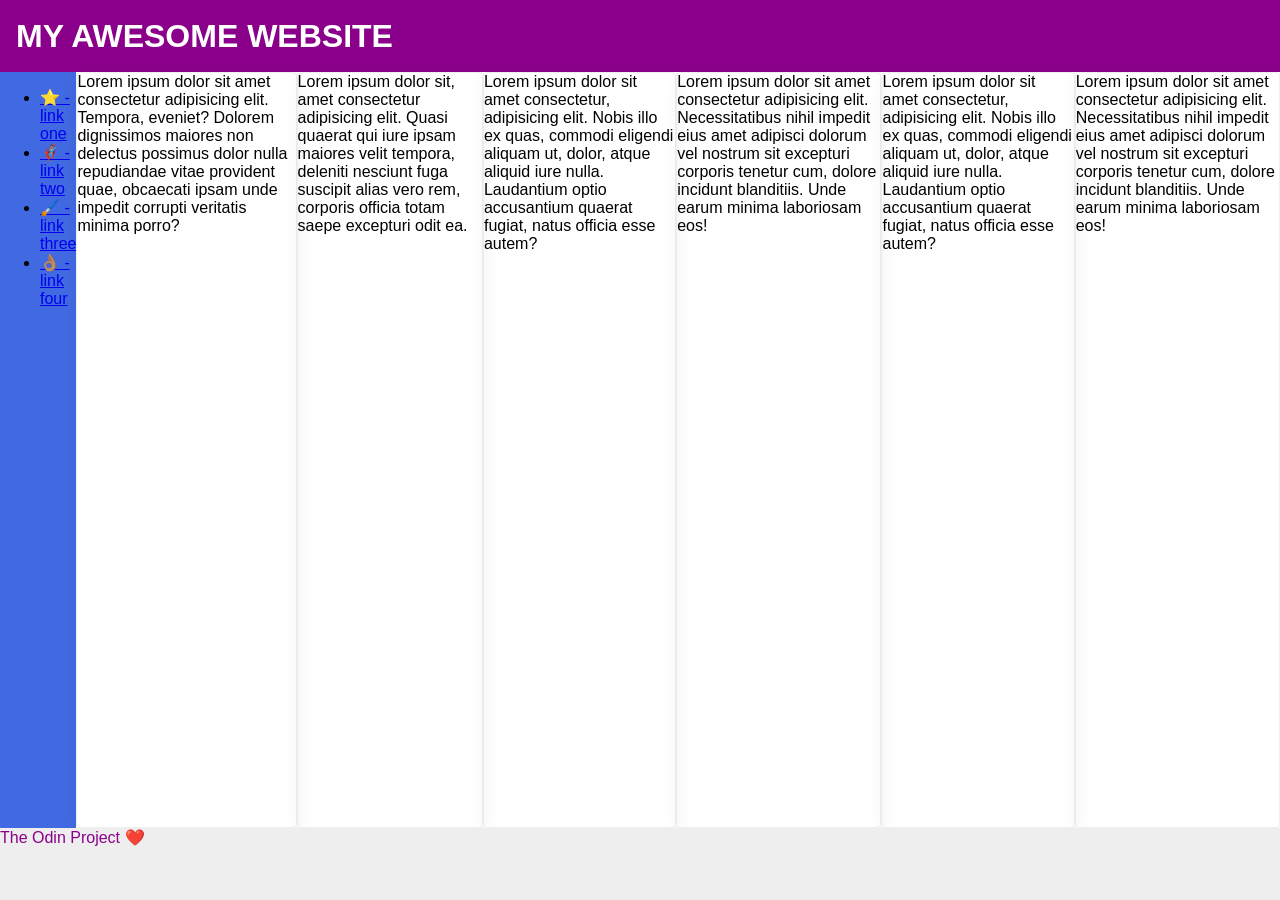
==== foundations/flex/07-flex-layout-2/index.html @ 32249f3d "have layout" ====
<!DOCTYPE html>
<html lang="en">
  <head>
    <meta charset="UTF-8">
    <meta http-equiv="X-UA-Compatible" content="IE=edge">
    <meta name="viewport" content="width=device-width, initial-scale=1.0">
    <title>The Holy Grail</title>
    <link rel="stylesheet" href="style.css">
  </head>
  <body>
    <div class="header">
      MY AWESOME WEBSITE
    </div>
    <div class ="container">
      <div class="sidebar">
        <ul>
         <li><a href="#">⭐ - link one</a></li>
         <li><a href="#">🦸🏽‍♂️ - link two</a></li>
         <li><a href="#">🖌️ - link three</a></li>
         <li><a href="#">👌🏽 - link four</a></li>
        </ul>
      </div>

      <div class="card">Lorem ipsum dolor sit amet consectetur adipisicing elit. Tempora, eveniet? Dolorem dignissimos maiores non delectus possimus dolor nulla repudiandae vitae provident quae, obcaecati ipsam unde impedit corrupti veritatis minima porro?</div>
      <div class="card">Lorem ipsum dolor sit, amet consectetur adipisicing elit. Quasi quaerat qui iure ipsam maiores velit tempora, deleniti nesciunt fuga suscipit alias vero rem, corporis officia totam saepe excepturi odit ea.</div>
      <div class="card">Lorem ipsum dolor sit amet consectetur, adipisicing elit. Nobis illo ex quas, commodi eligendi aliquam ut, dolor, atque aliquid iure nulla. Laudantium optio accusantium quaerat fugiat, natus officia esse autem?</div>
      <div class="card">Lorem ipsum dolor sit amet consectetur adipisicing elit. Necessitatibus nihil impedit eius amet adipisci dolorum vel nostrum sit excepturi corporis tenetur cum, dolore incidunt blanditiis. Unde earum minima laboriosam eos!</div>
      <div class="card">Lorem ipsum dolor sit amet consectetur, adipisicing elit. Nobis illo ex quas, commodi eligendi aliquam ut, dolor, atque aliquid iure nulla. Laudantium optio accusantium quaerat fugiat, natus officia esse autem?</div>
      <div class="card">Lorem ipsum dolor sit amet consectetur adipisicing elit. Necessitatibus nihil impedit eius amet adipisci dolorum vel nostrum sit excepturi corporis tenetur cum, dolore incidunt blanditiis. Unde earum minima laboriosam eos!</div>
    </div> 
    <div class="footer">
      The Odin Project ❤️
    </div>
  </body>
</html>
---- foundations/flex/07-flex-layout-2/style.css ----
body {
  font-family: -apple-system, BlinkMacSystemFont, 'Segoe UI', Roboto, Oxygen, Ubuntu, Cantarell, 'Open Sans', 'Helvetica Neue', sans-serif;
  margin: 0;
  min-height: 100vh;
  display:flex;
  flex: 1;
  flex-direction:column;
  justify-content:space-between;
}

.header {
  height: 72px;
  background: darkmagenta;
  color: white;
  font-size: 32px;
  font-weight:900;
  display:flex;
  align-items:center;
  padding-left:16px;

}

.footer {
  height: 72px;
  background: #eee;
  color: darkmagenta;
}

.sidebar {
  width: 300px;
  background: royalblue;
  box-sizing: border-box;
}

.card {
  border: 1px solid #eee;
  box-shadow: 2px 4px 16px rgba(0,0,0,.06);
  border-radius: 4px;
}

.container{
  display:flex;
  flex:1;

}
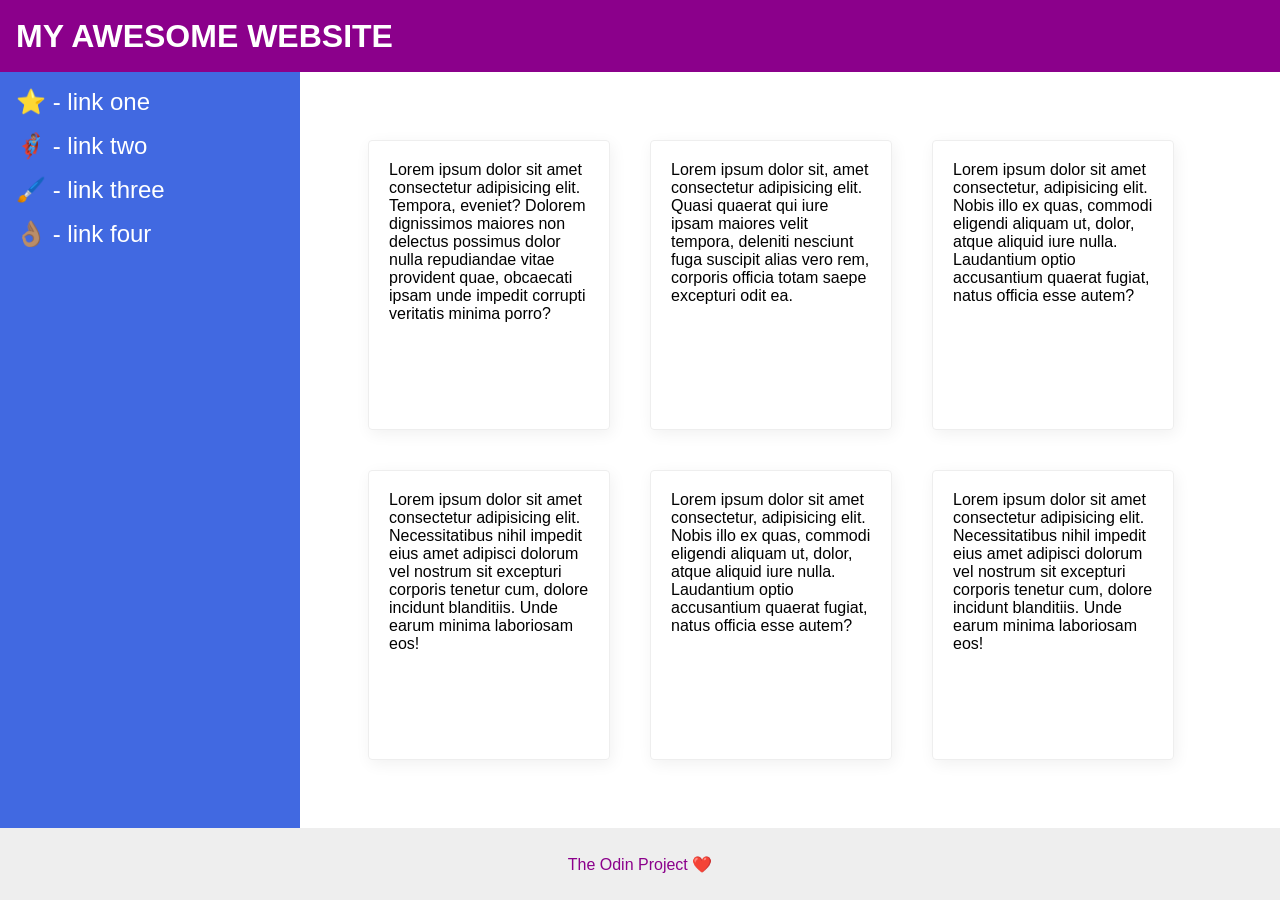
==== commit 33cdd77a: "completed 07" ====
--- a/foundations/flex/07-flex-layout-2/index.html
+++ b/foundations/flex/07-flex-layout-2/index.html
@@ -21,12 +21,14 @@
         </ul>
       </div>
 
-      <div class="card">Lorem ipsum dolor sit amet consectetur adipisicing elit. Tempora, eveniet? Dolorem dignissimos maiores non delectus possimus dolor nulla repudiandae vitae provident quae, obcaecati ipsam unde impedit corrupti veritatis minima porro?</div>
-      <div class="card">Lorem ipsum dolor sit, amet consectetur adipisicing elit. Quasi quaerat qui iure ipsam maiores velit tempora, deleniti nesciunt fuga suscipit alias vero rem, corporis officia totam saepe excepturi odit ea.</div>
-      <div class="card">Lorem ipsum dolor sit amet consectetur, adipisicing elit. Nobis illo ex quas, commodi eligendi aliquam ut, dolor, atque aliquid iure nulla. Laudantium optio accusantium quaerat fugiat, natus officia esse autem?</div>
-      <div class="card">Lorem ipsum dolor sit amet consectetur adipisicing elit. Necessitatibus nihil impedit eius amet adipisci dolorum vel nostrum sit excepturi corporis tenetur cum, dolore incidunt blanditiis. Unde earum minima laboriosam eos!</div>
-      <div class="card">Lorem ipsum dolor sit amet consectetur, adipisicing elit. Nobis illo ex quas, commodi eligendi aliquam ut, dolor, atque aliquid iure nulla. Laudantium optio accusantium quaerat fugiat, natus officia esse autem?</div>
-      <div class="card">Lorem ipsum dolor sit amet consectetur adipisicing elit. Necessitatibus nihil impedit eius amet adipisci dolorum vel nostrum sit excepturi corporis tenetur cum, dolore incidunt blanditiis. Unde earum minima laboriosam eos!</div>
+      <div class="card-container">
+        <div class="card">Lorem ipsum dolor sit amet consectetur adipisicing elit. Tempora, eveniet? Dolorem dignissimos maiores non delectus possimus dolor nulla repudiandae vitae provident quae, obcaecati ipsam unde impedit corrupti veritatis minima porro?</div>
+        <div class="card">Lorem ipsum dolor sit, amet consectetur adipisicing elit. Quasi quaerat qui iure ipsam maiores velit tempora, deleniti nesciunt fuga suscipit alias vero rem, corporis officia totam saepe excepturi odit ea.</div>
+        <div class="card">Lorem ipsum dolor sit amet consectetur, adipisicing elit. Nobis illo ex quas, commodi eligendi aliquam ut, dolor, atque aliquid iure nulla. Laudantium optio accusantium quaerat fugiat, natus officia esse autem?</div>
+        <div class="card">Lorem ipsum dolor sit amet consectetur adipisicing elit. Necessitatibus nihil impedit eius amet adipisci dolorum vel nostrum sit excepturi corporis tenetur cum, dolore incidunt blanditiis. Unde earum minima laboriosam eos!</div>
+        <div class="card">Lorem ipsum dolor sit amet consectetur, adipisicing elit. Nobis illo ex quas, commodi eligendi aliquam ut, dolor, atque aliquid iure nulla. Laudantium optio accusantium quaerat fugiat, natus officia esse autem?</div>
+        <div class="card">Lorem ipsum dolor sit amet consectetur adipisicing elit. Necessitatibus nihil impedit eius amet adipisci dolorum vel nostrum sit excepturi corporis tenetur cum, dolore incidunt blanditiis. Unde earum minima laboriosam eos!</div>
+      </div>
     </div> 
     <div class="footer">
       The Odin Project ❤️
--- a/foundations/flex/07-flex-layout-2/style.css
+++ b/foundations/flex/07-flex-layout-2/style.css
@@ -24,22 +24,53 @@
   height: 72px;
   background: #eee;
   color: darkmagenta;
+  display:flex;
+  justify-content:center;
+  align-items:center;
 }
 
 .sidebar {
   width: 300px;
   background: royalblue;
   box-sizing: border-box;
+  display:flex;
+  flex-shrink: 0;
+  padding:16px;
+  font-size:24px;
 }
 
 .card {
   border: 1px solid #eee;
   box-shadow: 2px 4px 16px rgba(0,0,0,.06);
   border-radius: 4px;
+  width:200px;
+  display:flex;
+  justify-content:center;
+  padding:20px;
+  margin:20px;
 }
 
 .container{
   display:flex;
   flex:1;
 
+}
+a{
+  text-decoration:none;
+  color:white;
+}
+ul{
+  display:flex;
+  flex-direction:column;
+  gap:16px;
+  list-style-type:none;
+  margin:0;
+  padding:0;
+}
+
+.card-container{
+  display:flex;
+  flex-wrap:wrap;
+  padding:48px;
+  flex:1;
 }
